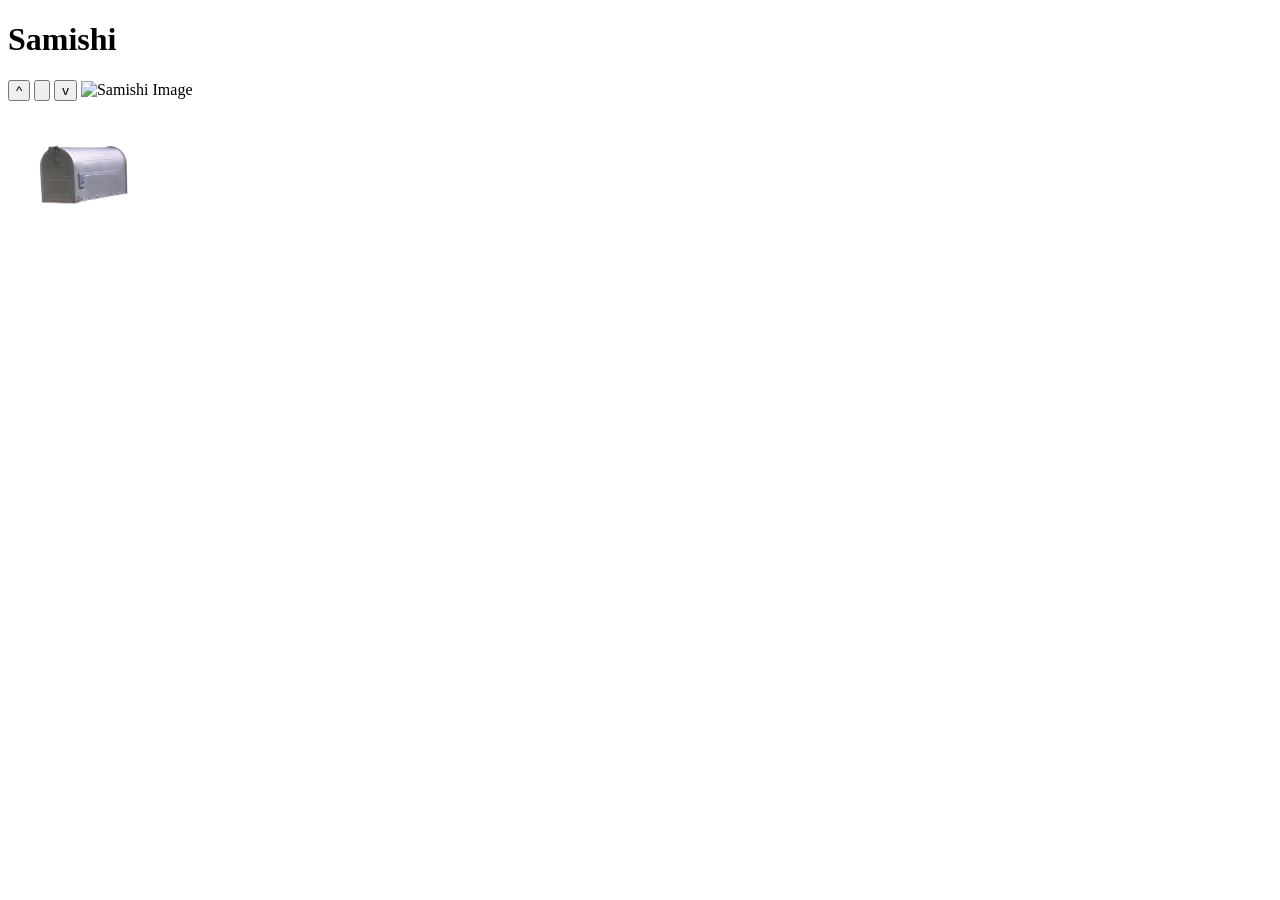
==== index.html @ d8280889 "imagens adicionadas" ====
<!DOCTYPE html>
<html lang="en">

<head>
    <meta charset="UTF-8">
    <meta name="viewport" content="width=device-width, initial-scale=1.0">
    <title>Samishi</title>
</head>

<body>
    <h1>Samishi</h1>

    <button id="cima">^</button>
    <button id="alimento"><img src="#" alt=""></button>
    <button id="baixo">v</button>

    <img src="samishi.png" alt="Samishi Image">

    <div class="fala">
        <p id="Conversa"></p>
    </div>

    <button id="task" style="        background-color: #00000000;
        color: #fff;
        border: none; 
        width: 50px;
        margin: 20px;"> <img src="imagens/Correio.png" alt="Task Image" width="100" height="100"> </button>

    <div id="Modal" style="display: none;">
        <button id="close" style="
        background-color: #00000000;
        color: #fff;
        border: none; 
        width: 50px;
        margin: 20px;
        "> <img src="imagens/sair.jpeg" alt="Close Image" width="70" height="70" style="position:relative
        left= 50px;"> </button>
        <div class="m1">
            <h2>Missão 1</h2>
            <p>Samishi está precisando de ajuda, pegue moedas para ele!</p>
            <button id="start-mission1">Iniciar Missão</button>
        </div>
        <hr> 
        <div class="m2">
            <h2>Missão 2</h2>
            <p>Samishi está precisando de ajuda, ajude ele a não se perder!</p>
            <button id="start-mission2">Iniciar Missão</button>
        </div>
        <hr> 
                <div class="m3">
            <h2>Missão 3</h2>
            <p>Samishi está precisando de ajuda, para subir a montanha!</p>
        <button id="start-mission3">Iniciar Missão</button>
    </div>
    </div>

    </div>

    <script src="script.js"></script>
</body>

</html>
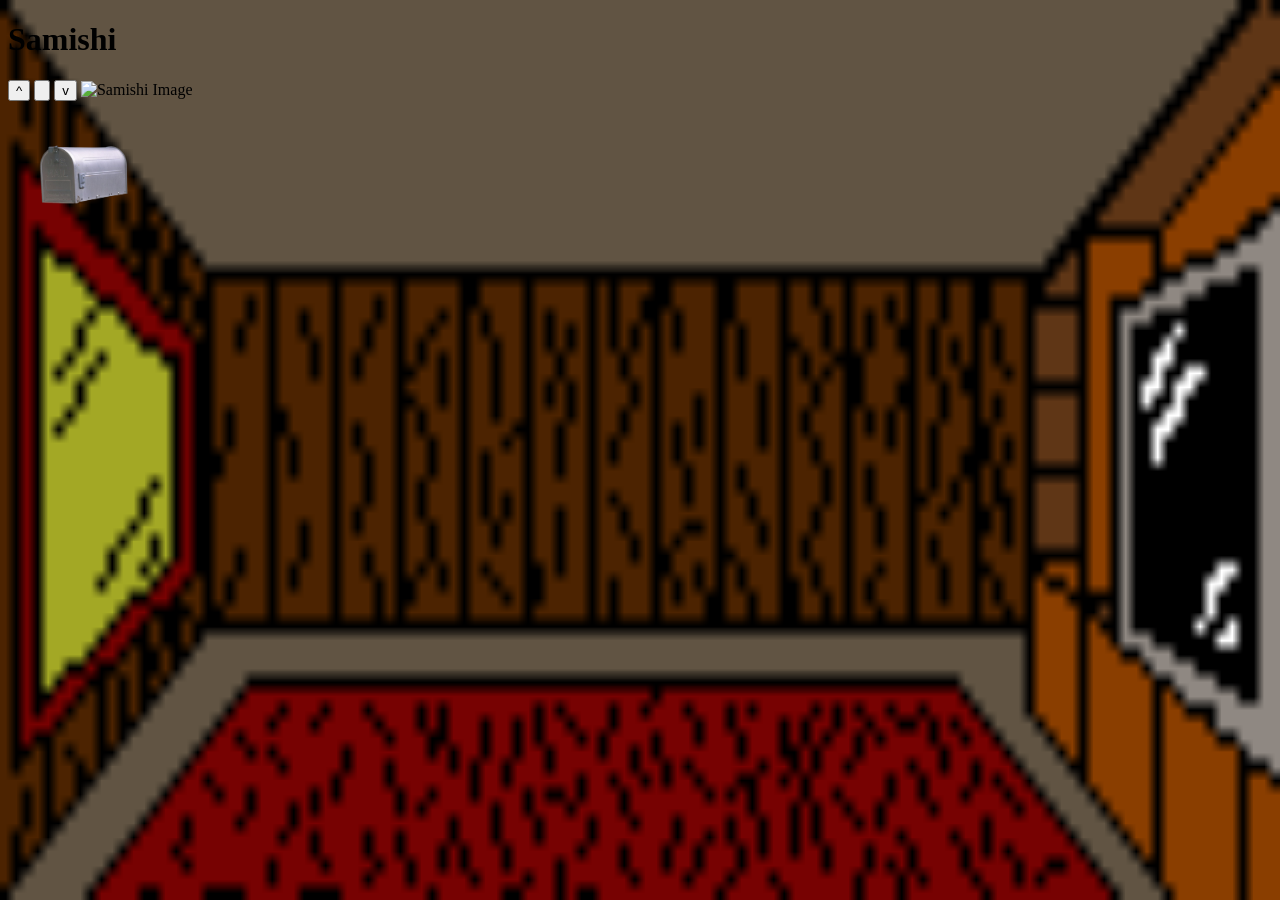
==== commit 8f571478: "fundo" ====
--- a/index.html
+++ b/index.html
@@ -10,6 +10,7 @@
 <body>
     <h1>Samishi</h1>
 
+    <img src="imagens/Background.png" alt="Background Image" style="position: absolute; top: 0; left: 0; width: 100%; height: 100%; z-index: -1;">
     <button id="cima">^</button>
     <button id="alimento"><img src="#" alt=""></button>
     <button id="baixo">v</button>
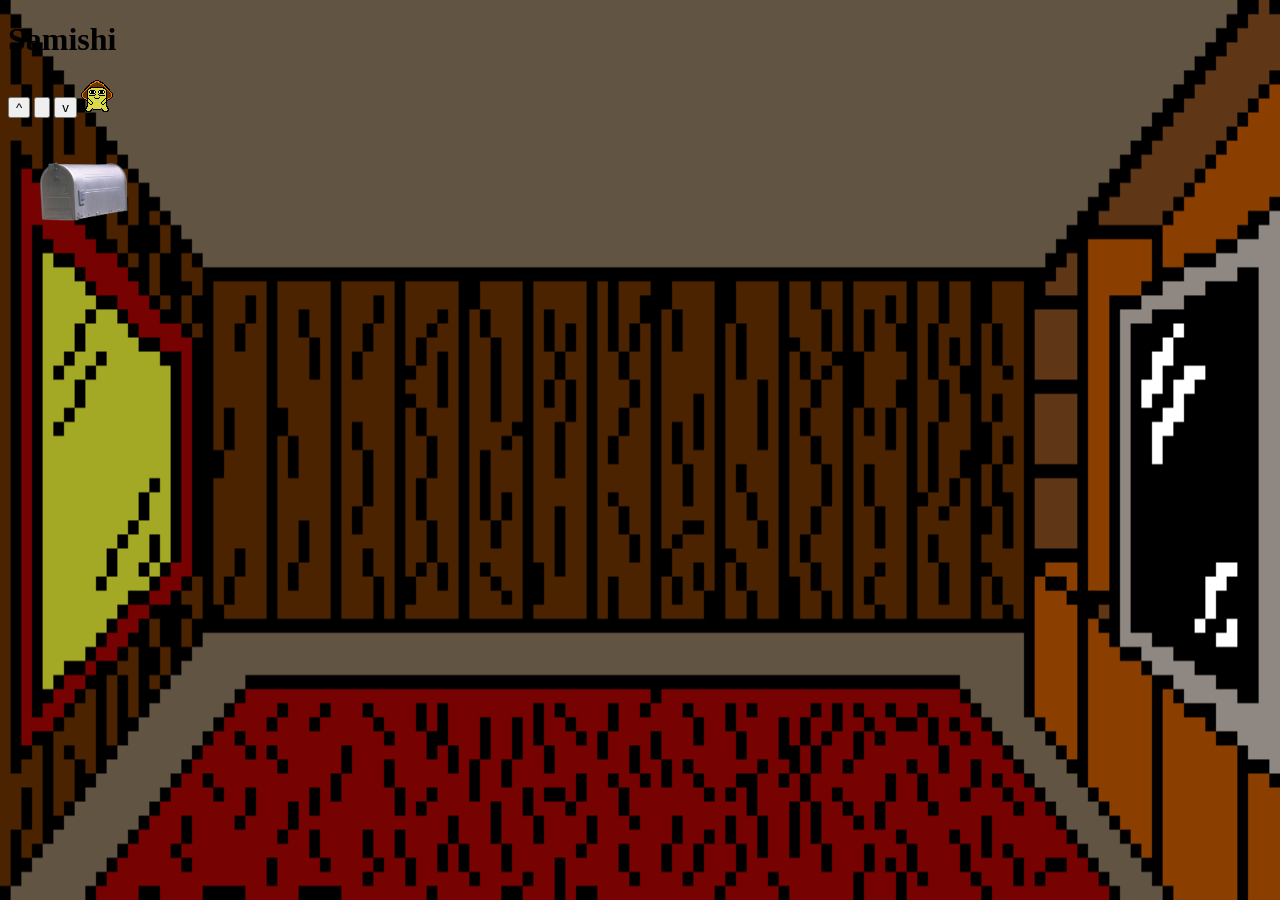
==== commit 83ec3d77: "correção da escala do backgorund" ====
--- a/index.html
+++ b/index.html
@@ -10,12 +10,12 @@
 <body>
     <h1>Samishi</h1>
 
-    <img src="imagens/Background.png" alt="Background Image" style="position: absolute; top: 0; left: 0; width: 100%; height: 100%; z-index: -1;">
+    <img src="imagens/Background-upscaled-8x.png" alt="Background Image" style="position: absolute; top: 0; left: 0; width: 100%; height: 100%; z-index: -1;">
     <button id="cima">^</button>
     <button id="alimento"><img src="#" alt=""></button>
     <button id="baixo">v</button>
 
-    <img src="samishi.png" alt="Samishi Image">
+    <img src="/imagens/Samishi/idle_front.png" alt="Samishi Image">
 
     <div class="fala">
         <p id="Conversa"></p>
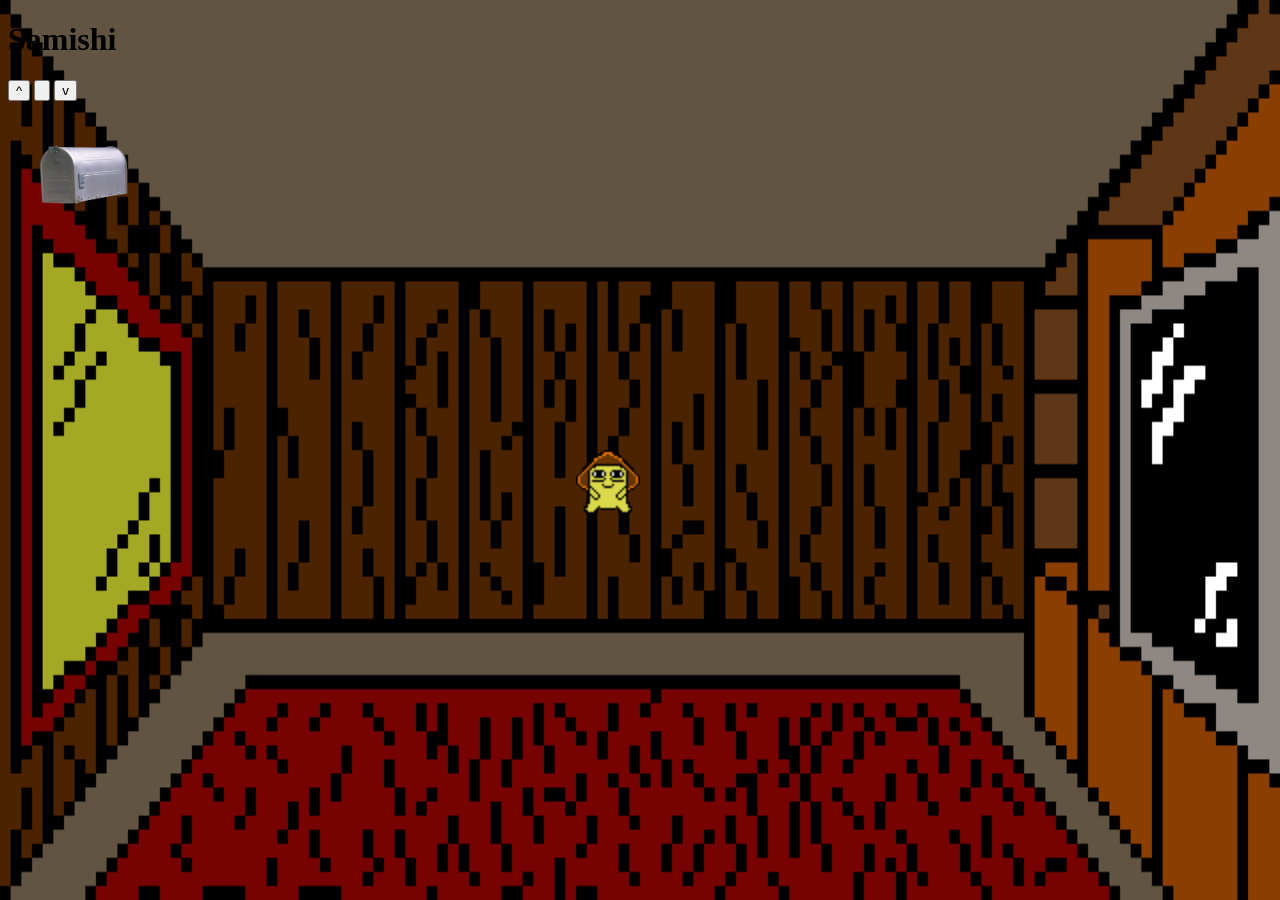
==== commit 73608eb2: "centralização do pet" ====
--- a/index.html
+++ b/index.html
@@ -15,7 +15,7 @@
     <button id="alimento"><img src="#" alt=""></button>
     <button id="baixo">v</button>
 
-    <img src="/imagens/Samishi/idle_front.png" alt="Samishi Image">
+    <img src="/imagens/Samishi/idle_front.png" alt="Samishi Image" style="position: absolute; top: 50%; right: 50%; width: 5%; height: auto;">
 
     <div class="fala">
         <p id="Conversa"></p>
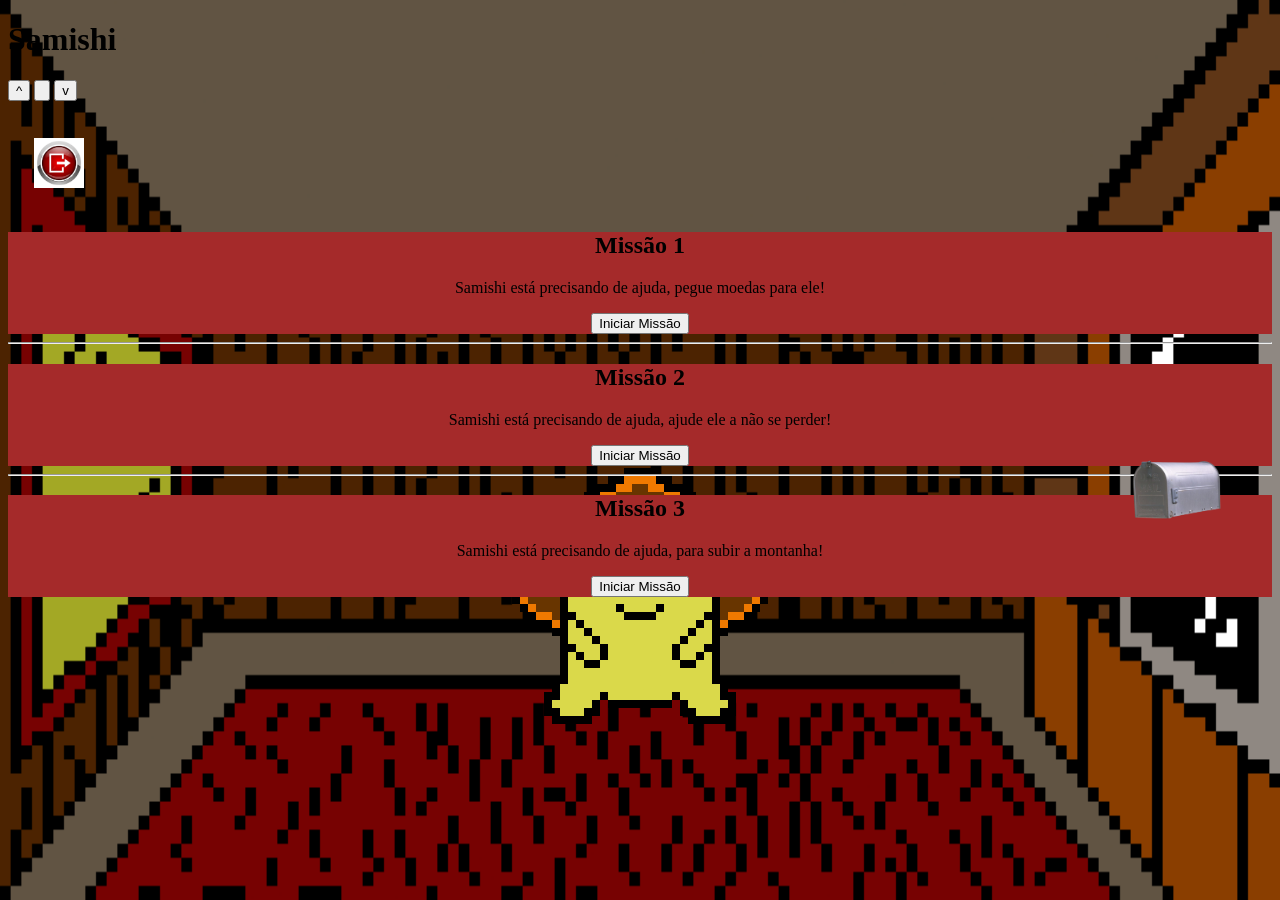
==== commit f0bd21ea: "up" ====
--- a/index.html
+++ b/index.html
@@ -15,7 +15,7 @@
     <button id="alimento"><img src="#" alt=""></button>
     <button id="baixo">v</button>
 
-    <img src="/imagens/Samishi/idle_front.png" alt="Samishi Image" style="position: absolute; top: 50%; right: 50%; width: 5%; height: auto;">
+    <img src="/imagens/Samishi/idle_front_8x.png" alt="Samishi Image" style="position: absolute; top: 52%; right: 40%; width: auto; height: auto; z-index: -1;">
 
     <div class="fala">
         <p id="Conversa"></p>
@@ -25,33 +25,36 @@
         color: #fff;
         border: none; 
         width: 50px;
-        margin: 20px;"> <img src="imagens/Correio.png" alt="Task Image" width="100" height="100"> </button>
+        margin: 20px;
+        position: absolute;
+        top: 48%;
+        left: 86%;"> <img src="imagens/Correio.png" alt="Task Image" width="100" height="100"> </button>
 
-    <div id="Modal" style="display: none;">
+    <div id="Modal" style="display: box;">
         <button id="close" style="
         background-color: #00000000;
         color: #fff;
         border: none; 
         width: 50px;
         margin: 20px;
-        "> <img src="imagens/sair.jpeg" alt="Close Image" width="70" height="70" style="position:relative
+        "> <img src="imagens/sair.jpeg" alt="Close Image" width="50" height="50" style="position:relative
         left= 50px;"> </button>
-        <div class="m1">
+        <div class="m1" style="text-align: center; z-index: 2; background-color: brown;">
             <h2>Missão 1</h2>
             <p>Samishi está precisando de ajuda, pegue moedas para ele!</p>
-            <button id="start-mission1">Iniciar Missão</button>
+            <button id="start-mission1" style="position: inherit;">Iniciar Missão</button>
         </div>
         <hr> 
-        <div class="m2">
+        <div class="m2" style="text-align: center; z-index: 2; background-color: brown;">
             <h2>Missão 2</h2>
             <p>Samishi está precisando de ajuda, ajude ele a não se perder!</p>
-            <button id="start-mission2">Iniciar Missão</button>
+            <button id="start-mission2" style="position: inherit;">Iniciar Missão</button>
         </div>
         <hr> 
-                <div class="m3">
+        <div class="m3" style="text-align: center; z-index: 2; background-color: brown;">
             <h2>Missão 3</h2>
             <p>Samishi está precisando de ajuda, para subir a montanha!</p>
-        <button id="start-mission3">Iniciar Missão</button>
+            <button id="start-mission3">Iniciar Missão</button>
     </div>
     </div>
 
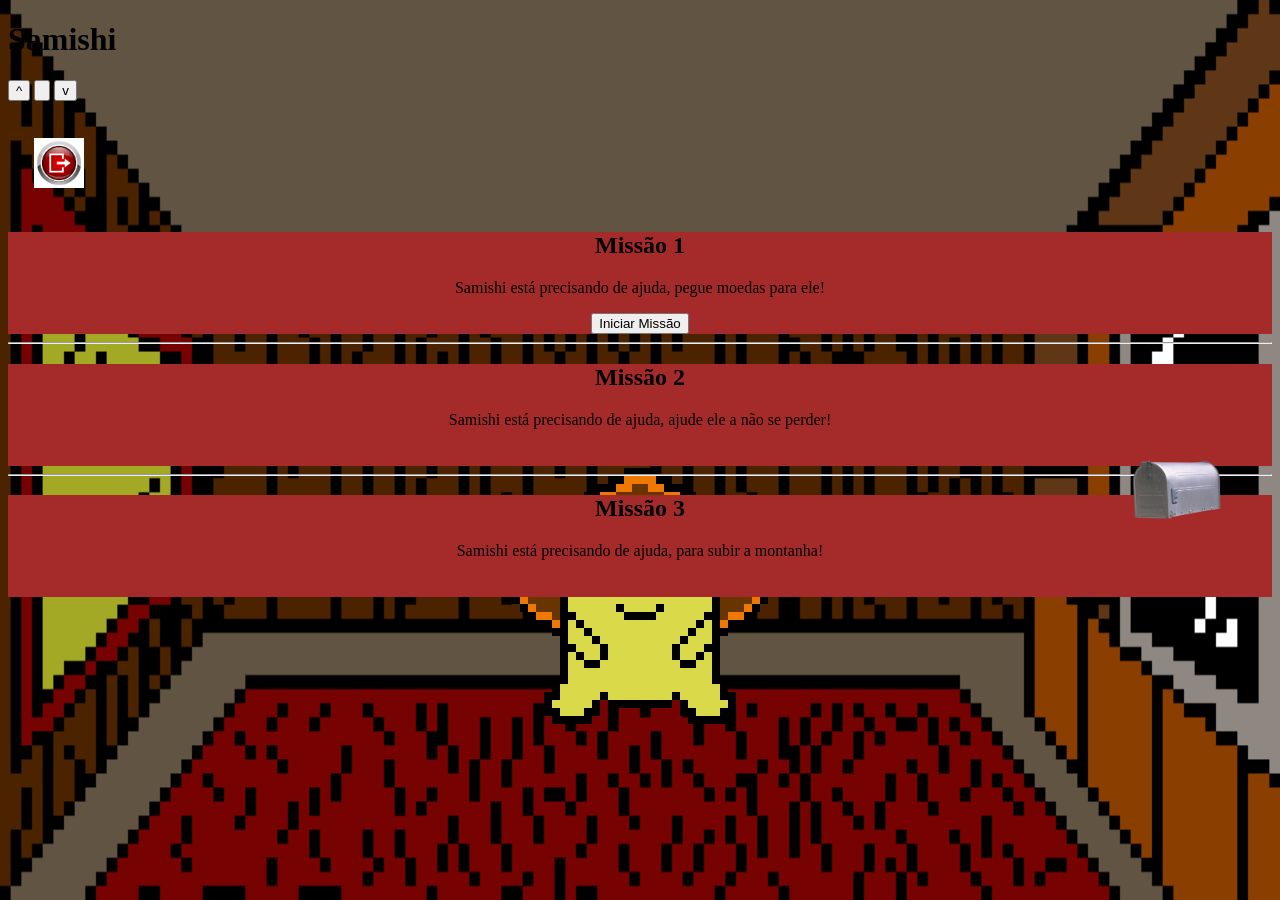
==== commit 962d55fc: "esconder botões" ====
--- a/index.html
+++ b/index.html
@@ -42,19 +42,19 @@
         <div class="m1" style="text-align: center; z-index: 2; background-color: brown;">
             <h2>Missão 1</h2>
             <p>Samishi está precisando de ajuda, pegue moedas para ele!</p>
-            <button id="start-mission1" style="position: inherit;">Iniciar Missão</button>
+            <button id="start-mission1" style="position: relative;">Iniciar Missão</button>
         </div>
         <hr> 
         <div class="m2" style="text-align: center; z-index: 2; background-color: brown;">
             <h2>Missão 2</h2>
             <p>Samishi está precisando de ajuda, ajude ele a não se perder!</p>
-            <button id="start-mission2" style="position: inherit;">Iniciar Missão</button>
+            <button id="start-mission2" style="position: relative;">Iniciar Missão</button>
         </div>
         <hr> 
         <div class="m3" style="text-align: center; z-index: 2; background-color: brown;">
             <h2>Missão 3</h2>
             <p>Samishi está precisando de ajuda, para subir a montanha!</p>
-            <button id="start-mission3">Iniciar Missão</button>
+            <button id="start-mission3" style="position: relative;">Iniciar Missão</button>
     </div>
     </div>
 
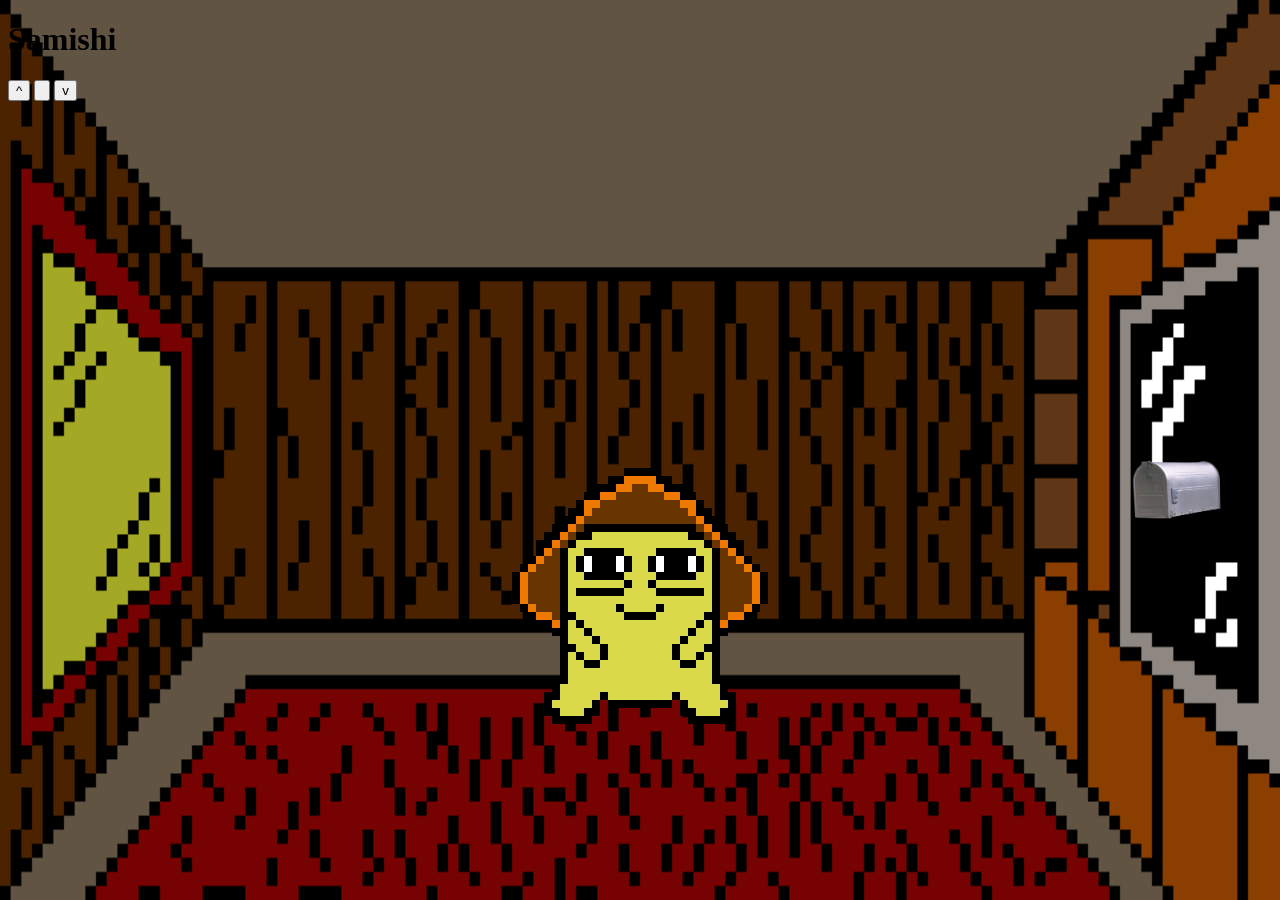
==== commit 2e427e3b: "esconder botões 2" ====
--- a/index.html
+++ b/index.html
@@ -30,7 +30,7 @@
         top: 48%;
         left: 86%;"> <img src="imagens/Correio.png" alt="Task Image" width="100" height="100"> </button>
 
-    <div id="Modal" style="display: box;">
+    <div id="Modal" style="display: none;">
         <button id="close" style="
         background-color: #00000000;
         color: #fff;
